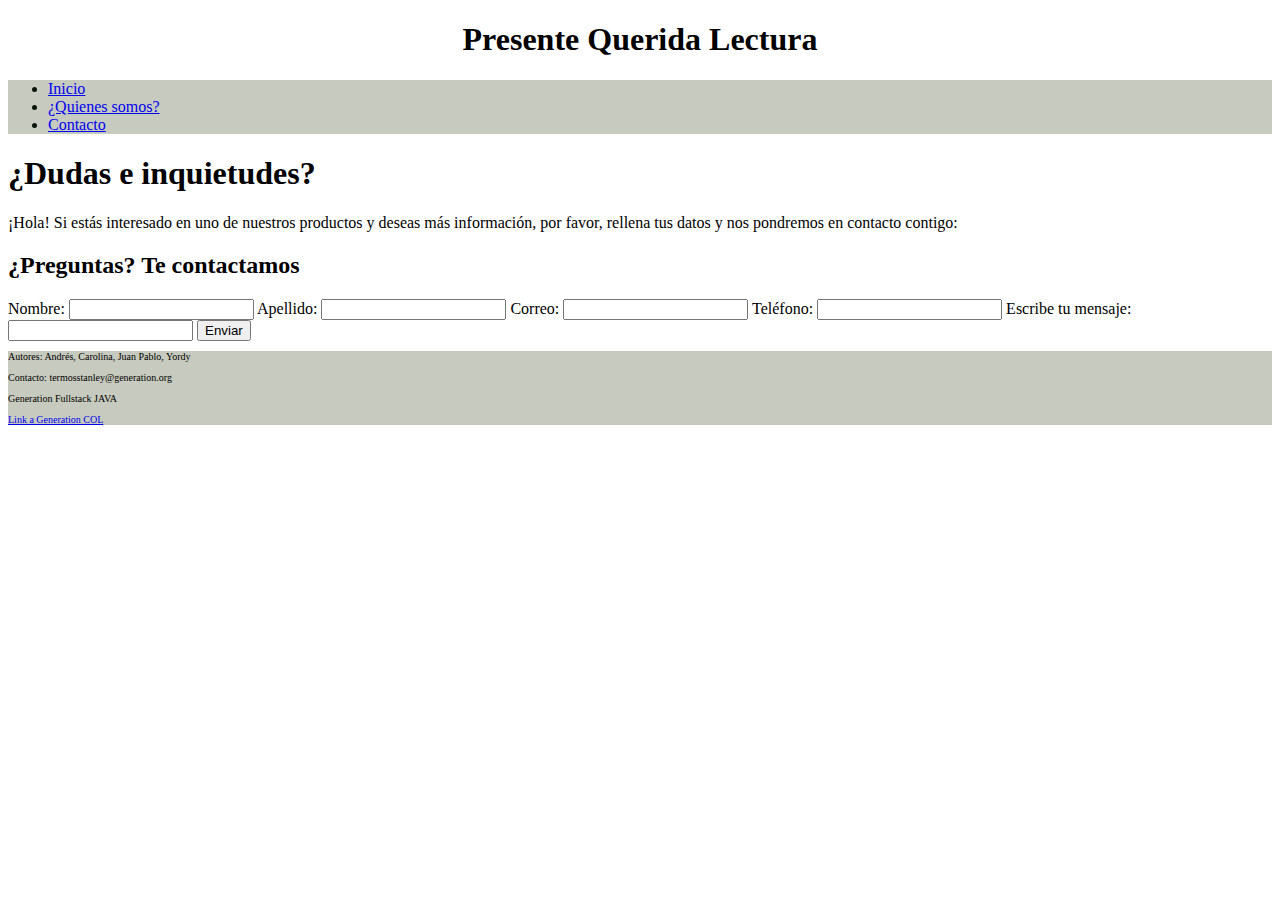
==== AD-07-1 The blog Site - Group-1.0/ad-l4-1.0/contact.html @ fc635bd1 "Se añadio todas las ramas" ====
<!DOCTYPE html>
<html lang="es">
  <head>
    <meta charset="UTF-8" />
    <meta name="viewport" content="width=device-width, initial-scale=1.0" />
    <title>Contact</title>
    <link rel="stylesheet" href="style.css" />
  </head>
  <body>
    
<!------------------------- ESTE ES EL NAV BAR, COPIAR DESDE ESTE COMENTARIO HASTA EL SIGUIENTE COMENTARIO Y PEGAR EN CADA PAGINA--------------------------------> 
<header id="header"></header>
<h1 id="titulo1">Presente Querida Lectura</h1>
<nav id="nav-bar">
  <ul class="header-list">
    <li><a class="nav-link" href="index.html">Inicio</a></li>
    <li><a class="nav-link" href="#espacio2">¿Quienes somos?</a></li>
    <li>
      <a class="nav-link" href="#espacio3">Contacto</a>
    </li>
  </ul>
</nav>
</header>

<!--------------------------------------------------------COPIAR DE ESTE COMENTARIO HACIA ARRIBA------------------------------------------------------------------>

    <div class="conteido3">
      <section class="about-us">
        <h1>¿Dudas e inquietudes?</h1>
        <p>
          ¡Hola! Si estás interesado en uno de nuestros productos y deseas más
          información, por favor, rellena tus datos y nos pondremos en contacto
          contigo:
        </p>
      </section>

      <!-- Formulario de contacto -->
      <section class="form-section">
        <h2>¿Preguntas? Te contactamos</h2>
        <form action="#" method="POST" class="contact-form">
          <label for="name">Nombre:</label>
          <input type="text" id="name" name="name" required />

          <label for="last name">Apellido:</label>
          <input type="text" id="lastname" name="lastname" required />

          <label for="email">Correo:</label>
          <input type="email" id="email" name="email" required />

          <label for="phone">Teléfono:</label>
          <input type="tel" id="phone" name="phone" required />

          <label for="mensaje">Escribe tu mensaje:</label>
          <input type="text" id="mensaje" name="mensaje" required />

          <button type="submit">Enviar</button>
        </form>
      </section>
    </div>
  </body>

  <footer class="footer">
    <p> Autores: Andrés, Carolina, Juan Pablo, Yordy </p>
    <p> Contacto: termosstanley@generation.org </p>
    <p> Generation Fullstack JAVA </p>
    <p><a href="https://colombia.generation.org">Link a Generation COL</a></p>
  </footer>

</html>
---- AD-07-1 The blog Site - Group-1.0/ad-l4-1.0/style.css ----
.page1 {
  height: 100%;
  width: 100%;
  background-color: rgb(245, 243, 238);
  font-family: 'Arial', sans-serif;
  font-size: 12px;

}

.page2 {
  height: 100%;
  width: 100%;
  background-color: rgb(245, 243, 238);
  font-family: 'Arial', sans-serif;
  font-size: 12px

}

#titulo1, #titulo2 {
  text-align: center;
}

.header-list {

  background-color: rgb(199, 202, 190);
  color: rgb(8, 19, 10);
}

.footer {
  background-color: rgb(199, 202, 190);
  font-size: 10px;
}

.contenido1, .contenido2, .contenido3 {
  background-color: rgb(229, 238, 200);
  text-align: justify;

}
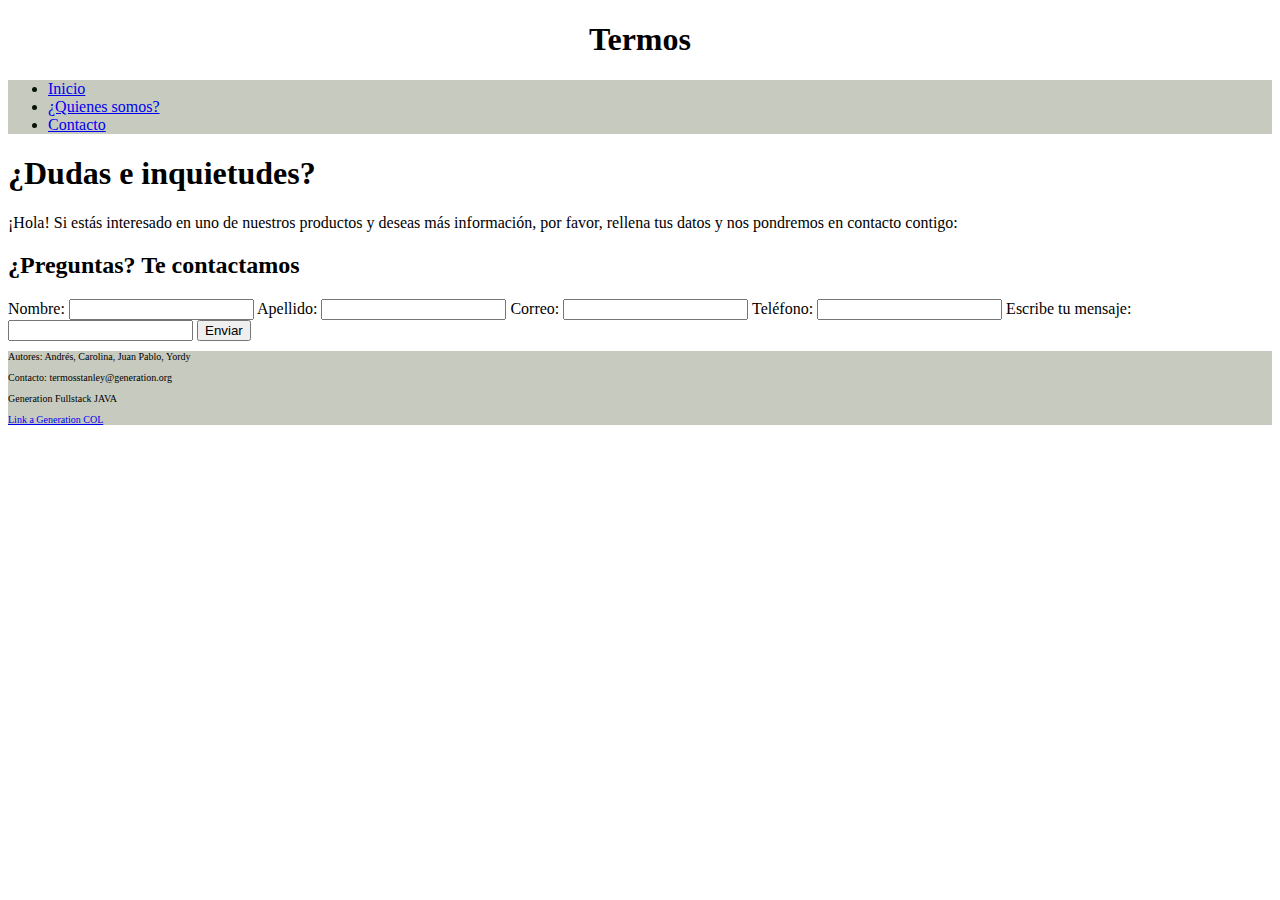
==== commit 491cf04c: "algo" ====
--- a/AD-07-1 The blog Site - Group-1.0/ad-l4-1.0/contact.html
+++ b/AD-07-1 The blog Site - Group-1.0/ad-l4-1.0/contact.html
@@ -10,7 +10,7 @@
     
 <!------------------------- ESTE ES EL NAV BAR, COPIAR DESDE ESTE COMENTARIO HASTA EL SIGUIENTE COMENTARIO Y PEGAR EN CADA PAGINA--------------------------------> 
 <header id="header"></header>
-<h1 id="titulo1">Presente Querida Lectura</h1>
+<h1 id="titulo1">Termos</h1>
 <nav id="nav-bar">
   <ul class="header-list">
     <li><a class="nav-link" href="index.html">Inicio</a></li>
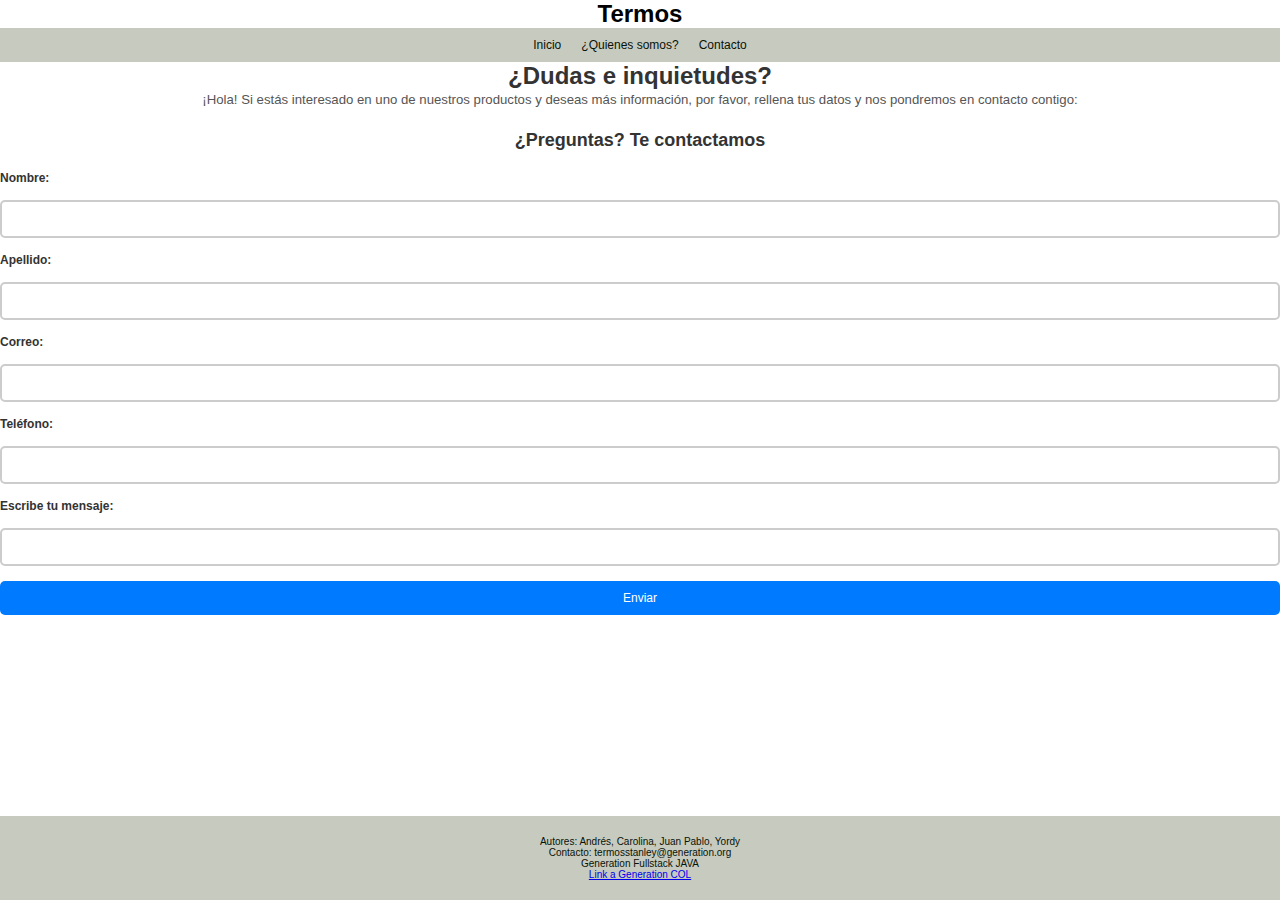
==== commit 7e86100f: "pie de pagina arreglado" ====
--- a/AD-07-1 The blog Site - Group-1.0/ad-l4-1.0/contact.html
+++ b/AD-07-1 The blog Site - Group-1.0/ad-l4-1.0/contact.html
@@ -7,63 +7,59 @@
     <link rel="stylesheet" href="style.css" />
   </head>
   <body>
-    
-<!------------------------- ESTE ES EL NAV BAR, COPIAR DESDE ESTE COMENTARIO HASTA EL SIGUIENTE COMENTARIO Y PEGAR EN CADA PAGINA--------------------------------> 
-<header id="header"></header>
-<h1 id="titulo1">Termos</h1>
-<nav id="nav-bar">
-  <ul class="header-list">
-    <li><a class="nav-link" href="index.html">Inicio</a></li>
-    <li><a class="nav-link" href="#espacio2">¿Quienes somos?</a></li>
-    <li>
-      <a class="nav-link" href="#espacio3">Contacto</a>
-    </li>
-  </ul>
-</nav>
-</header>
+    <div class="content-wrapper">
+      <!-- Nav Bar -->
+      <header id="header"></header>
+      <h1 id="titulo1">Termos</h1>
+      <nav id="nav-bar">
+        <ul class="header-list">
+          <li><a class="nav-link" href="index.html">Inicio</a></li>
+          <li><a class="nav-link" href="nosotros.html">¿Quienes somos?</a></li>
+          <li><a class="nav-link" href="contact.html">Contacto</a></li>
+        </ul>
+      </nav>
 
-<!--------------------------------------------------------COPIAR DE ESTE COMENTARIO HACIA ARRIBA------------------------------------------------------------------>
+      <div class="conteido3">
+        <section class="about-us">
+          <h1>¿Dudas e inquietudes?</h1>
+          <p>
+            ¡Hola! Si estás interesado en uno de nuestros productos y deseas más
+            información, por favor, rellena tus datos y nos pondremos en
+            contacto contigo:
+          </p>
+        </section>
 
-    <div class="conteido3">
-      <section class="about-us">
-        <h1>¿Dudas e inquietudes?</h1>
-        <p>
-          ¡Hola! Si estás interesado en uno de nuestros productos y deseas más
-          información, por favor, rellena tus datos y nos pondremos en contacto
-          contigo:
-        </p>
-      </section>
+        <!-- Formulario de contacto -->
+        <section class="form-section">
+          <h2>¿Preguntas? Te contactamos</h2>
+          <form action="#" method="POST" class="contact-form">
+            <label for="name">Nombre:</label>
+            <input type="text" id="name" name="name" required />
 
-      <!-- Formulario de contacto -->
-      <section class="form-section">
-        <h2>¿Preguntas? Te contactamos</h2>
-        <form action="#" method="POST" class="contact-form">
-          <label for="name">Nombre:</label>
-          <input type="text" id="name" name="name" required />
+            <label for="last name">Apellido:</label>
+            <input type="text" id="lastname" name="lastname" required />
 
-          <label for="last name">Apellido:</label>
-          <input type="text" id="lastname" name="lastname" required />
+            <label for="email">Correo:</label>
+            <input type="email" id="email" name="email" required />
 
-          <label for="email">Correo:</label>
-          <input type="email" id="email" name="email" required />
+            <label for="phone">Teléfono:</label>
+            <input type="tel" id="phone" name="phone" required />
 
-          <label for="phone">Teléfono:</label>
-          <input type="tel" id="phone" name="phone" required />
+            <label for="mensaje">Escribe tu mensaje:</label>
+            <input type="text" id="mensaje" name="mensaje" required />
 
-          <label for="mensaje">Escribe tu mensaje:</label>
-          <input type="text" id="mensaje" name="mensaje" required />
+            <button type="submit">Enviar</button>
+          </form>
+        </section>
+      </div>
+    </div>
 
-          <button type="submit">Enviar</button>
-        </form>
-      </section>
-    </div>
+    <!-- Footer -->
+    <footer class="footer">
+      <p>Autores: Andrés, Carolina, Juan Pablo, Yordy</p>
+      <p>Contacto: termosstanley@generation.org</p>
+      <p>Generation Fullstack JAVA</p>
+      <p><a href="https://colombia.generation.org">Link a Generation COL</a></p>
+    </footer>
   </body>
-
-  <footer class="footer">
-    <p> Autores: Andrés, Carolina, Juan Pablo, Yordy </p>
-    <p> Contacto: termosstanley@generation.org </p>
-    <p> Generation Fullstack JAVA </p>
-    <p><a href="https://colombia.generation.org">Link a Generation COL</a></p>
-  </footer>
-
-</html>+</html>
--- a/AD-07-1 The blog Site - Group-1.0/ad-l4-1.0/style.css
+++ b/AD-07-1 The blog Site - Group-1.0/ad-l4-1.0/style.css
@@ -1,19 +1,43 @@
-.page1 {
+* {
+  margin: 0;
+  padding: 0;
+  box-sizing: border-box;
+}
+
+html, body {
+  height: 100%;
+}
+
+/* Estilo del Header */
+
+.site-header {
+  position: relative;
+  width: 100%;
+  height: auto;
+}
+
+.headerPic {
+  width: 100%;
+  height: 20%;
+  display: block;
+  text-align: center;
+  background-color: white;
+}
+
+body {
+  display: flex;
+  flex-direction: column;
+  min-height: 100vh;
+  font-family: 'Arial', sans-serif;
+  font-size: 12px;
+}
+
+.page1, .page2 {
   height: 100%;
   width: 100%;
   background-color: rgb(245, 243, 238);
   font-family: 'Arial', sans-serif;
   font-size: 12px;
-
-}
-
-.page2 {
-  height: 100%;
-  width: 100%;
-  background-color: rgb(245, 243, 238);
-  font-family: 'Arial', sans-serif;
-  font-size: 12px
-
 }
 
 #titulo1, #titulo2 {
@@ -21,18 +45,109 @@
 }
 
 .header-list {
-
   background-color: rgb(199, 202, 190);
   color: rgb(8, 19, 10);
+  list-style: none;
+  padding: 10px;
+  display: flex;
+  justify-content: center;
 }
 
-.footer {
-  background-color: rgb(199, 202, 190);
-  font-size: 10px;
+.header-list li {
+  margin: 0 10px;
+}
+
+.header-list a {
+  text-decoration: none;
+  color: rgb(8, 19, 10);
 }
 
 .contenido1, .contenido2, .contenido3 {
   background-color: rgb(229, 238, 200);
   text-align: justify;
+  flex: 1;
+  padding: 20px;
+}
 
+/* Sección de descripción */
+.about-us {
+  text-align: center;
+  margin-bottom: 20px;
+}
+
+.about-us h1 {
+  font-size: 2em;
+  color: #333;
+}
+
+.about-us p {
+  font-size: 1.1em;
+  color: #555;
+  line-height: 1.5;
+}
+
+/* Sección del formulario */
+.form-section {
+  margin-top: 20px;
+}
+
+.form-section h2 {
+  text-align: center;
+  color: #333;
+  margin-bottom: 20px;
+}
+
+.contact-form {
+  display: flex;
+  flex-direction: column;
+  gap: 15px;
+}
+
+.contact-form label {
+  font-weight: bold;
+  color: #333;
+}
+
+.contact-form input {
+  padding: 10px;
+  border: 2px solid #ccc;
+  border-radius: 5px;
+  font-size: 1em;
+}
+
+.contact-form input:focus {
+  border-color: #007BFF;
+  outline: none;
+}
+
+button {
+  padding: 10px 20px;
+  border: none;
+  border-radius: 5px;
+  background-color: #007BFF;
+  color: white;
+  font-size: 1em;
+  cursor: pointer;
+  transition: background-color 0.3s;
+}
+
+button:hover {
+  background-color: #0056b3;
+}
+
+.nav-link {
+  cursor: pointer;
+}
+
+.footer {
+  background-color: rgb(199, 202, 190);
+  color: rgb(8, 19, 10);
+  text-align: center;
+  padding: 20px;
+  font-size: 10px;
+}
+.content-wrapper {
+  flex: 1;
+  display: flex;
+  flex-direction: column;
 }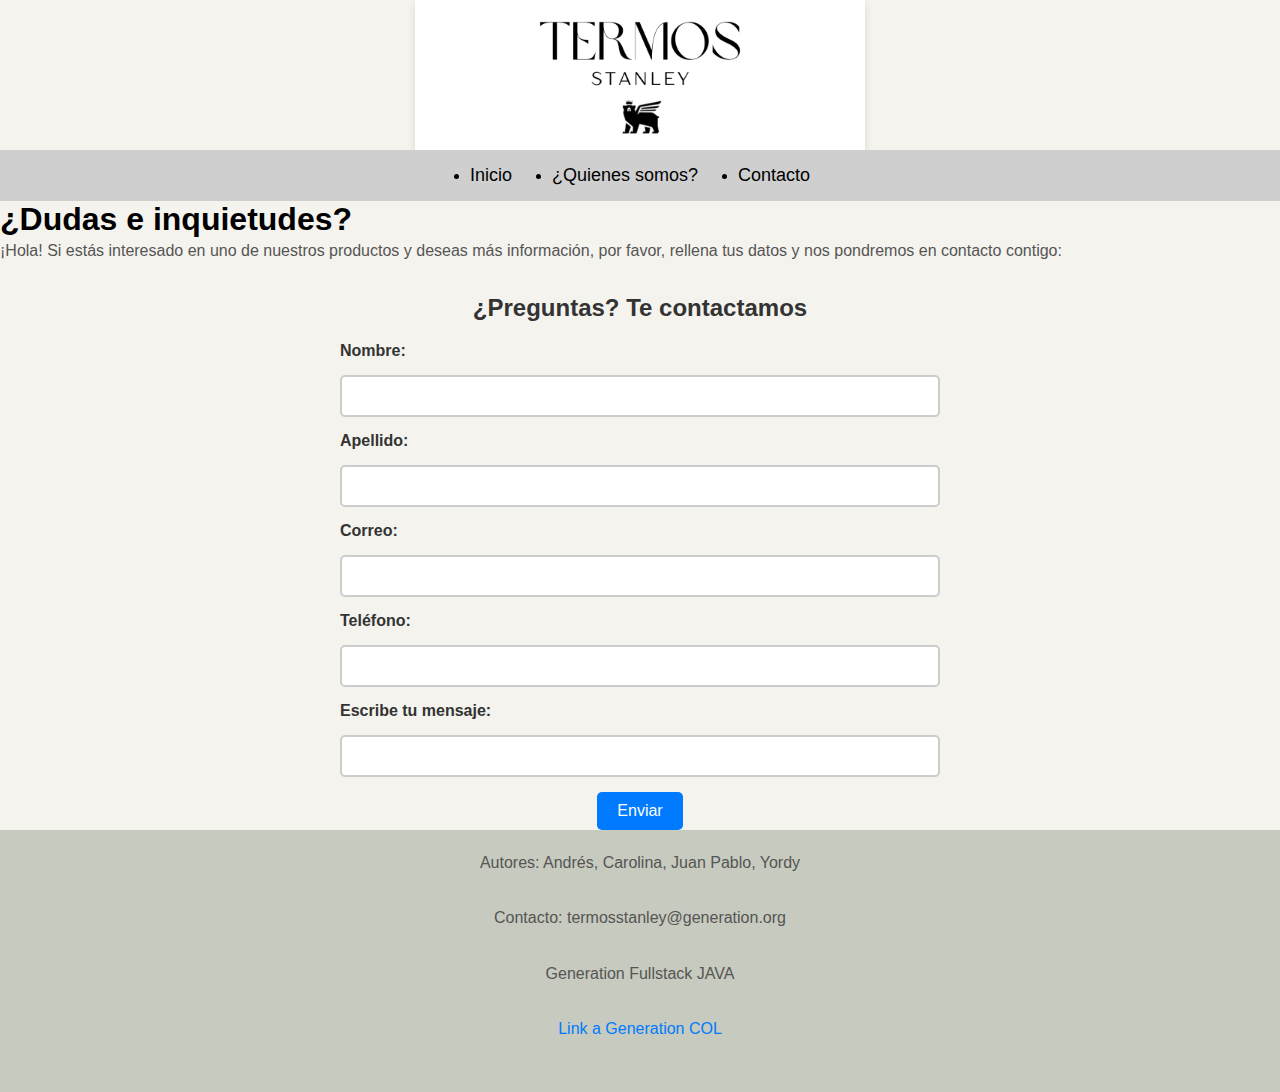
==== commit 719afd19: "Hice cambios en el css y toda la página en general" ====
--- a/AD-07-1 The blog Site - Group-1.0/ad-l4-1.0/contact.html
+++ b/AD-07-1 The blog Site - Group-1.0/ad-l4-1.0/contact.html
@@ -7,59 +7,64 @@
     <link rel="stylesheet" href="style.css" />
   </head>
   <body>
-    <div class="content-wrapper">
-      <!-- Nav Bar -->
-      <header id="header"></header>
-      <h1 id="titulo1">Termos</h1>
-      <nav id="nav-bar">
-        <ul class="header-list">
-          <li><a class="nav-link" href="index.html">Inicio</a></li>
-          <li><a class="nav-link" href="nosotros.html">¿Quienes somos?</a></li>
-          <li><a class="nav-link" href="contact.html">Contacto</a></li>
-        </ul>
-      </nav>
+    
+<!------------------------- ESTE ES EL NAV BAR, COPIAR DESDE ESTE COMENTARIO HASTA EL SIGUIENTE COMENTARIO Y PEGAR EN CADA PAGINA--------------------------------> 
+<div class="headerPic"></div>
+<img src="Pic/header.png" class="header-image" alt="Header Image" />
+</div>
+<header id="header"></header>
+<nav id="nav-bar">
+  <ul class="header-list">
+    <li><a class="nav-link" href="index.html">Inicio</a></li>
+    <li><a class="nav-link" href="nosotros.html">¿Quienes somos?</a></li>
+    <li>
+      <a class="nav-link" href="contact.html">Contacto</a>
+    </li>
+  </ul>
+</nav>
+</header>
 
-      <div class="conteido3">
-        <section class="about-us">
-          <h1>¿Dudas e inquietudes?</h1>
-          <p>
-            ¡Hola! Si estás interesado en uno de nuestros productos y deseas más
-            información, por favor, rellena tus datos y nos pondremos en
-            contacto contigo:
-          </p>
-        </section>
+<!--------------------------------------------------------COPIAR DE ESTE COMENTARIO HACIA ARRIBA------------------------------------------------------------------>
 
-        <!-- Formulario de contacto -->
-        <section class="form-section">
-          <h2>¿Preguntas? Te contactamos</h2>
-          <form action="#" method="POST" class="contact-form">
-            <label for="name">Nombre:</label>
-            <input type="text" id="name" name="name" required />
+    <div class="conteido3">
+      <section class="about-us">
+        <h1>¿Dudas e inquietudes?</h1>
+        <p>
+          ¡Hola! Si estás interesado en uno de nuestros productos y deseas más
+          información, por favor, rellena tus datos y nos pondremos en contacto
+          contigo:
+        </p>
+      </section>
 
-            <label for="last name">Apellido:</label>
-            <input type="text" id="lastname" name="lastname" required />
+      <section class="form-section">
+        <h2>¿Preguntas? Te contactamos</h2>
+        <form action="#" method="POST" class="contact-form">
+          <label for="name">Nombre:</label>
+          <input type="text" id="name" name="name" required />
 
-            <label for="email">Correo:</label>
-            <input type="email" id="email" name="email" required />
+          <label for="last name">Apellido:</label>
+          <input type="text" id="lastname" name="lastname" required />
 
-            <label for="phone">Teléfono:</label>
-            <input type="tel" id="phone" name="phone" required />
+          <label for="email">Correo:</label>
+          <input type="email" id="email" name="email" required />
 
-            <label for="mensaje">Escribe tu mensaje:</label>
-            <input type="text" id="mensaje" name="mensaje" required />
+          <label for="phone">Teléfono:</label>
+          <input type="tel" id="phone" name="phone" required />
 
-            <button type="submit">Enviar</button>
-          </form>
-        </section>
-      </div>
+          <label for="mensaje">Escribe tu mensaje:</label>
+          <input type="text" id="mensaje" name="mensaje" required />
+
+          <button type="submit">Enviar</button>
+        </form>
+      </section>
     </div>
+  </body>
 
-    <!-- Footer -->
-    <footer class="footer">
-      <p>Autores: Andrés, Carolina, Juan Pablo, Yordy</p>
-      <p>Contacto: termosstanley@generation.org</p>
-      <p>Generation Fullstack JAVA</p>
-      <p><a href="https://colombia.generation.org">Link a Generation COL</a></p>
-    </footer>
-  </body>
-</html>
+  <footer class="footer">
+    <p> Autores: Andrés, Carolina, Juan Pablo, Yordy </p>
+    <p> Contacto: termosstanley@generation.org </p>
+    <p> Generation Fullstack JAVA </p>
+    <p><a href="https://colombia.generation.org">Link a Generation COL</a></p>
+  </footer>
+
+</html>--- a/AD-07-1 The blog Site - Group-1.0/ad-l4-1.0/style.css
+++ b/AD-07-1 The blog Site - Group-1.0/ad-l4-1.0/style.css
@@ -6,87 +6,90 @@
 
 html, body {
   height: 100%;
+  font-family: 'Arial', sans-serif;
+  background-color: rgb(245, 243, 238);
 }
 
-/* Estilo del Header */
-
 .site-header {
-  position: relative;
   width: 100%;
-  height: auto;
+  background-color: rgb(red, green, blue); 
+  padding: 20px 0; 
+  display: flex;
+  justify-content: center; 
+  align-items: center;
 }
 
 .headerPic {
-  width: 100%;
-  height: 20%;
-  display: block;
   text-align: center;
   background-color: white;
 }
 
-body {
-  display: flex;
-  flex-direction: column;
-  min-height: 100vh;
-  font-family: 'Arial', sans-serif;
-  font-size: 12px;
-}
-
-.page1, .page2 {
-  height: 100%;
-  width: 100%;
-  background-color: rgb(245, 243, 238);
-  font-family: 'Arial', sans-serif;
-  font-size: 12px;
-}
-
-#titulo1, #titulo2 {
-  text-align: center;
+.header-image {
+  width: 450px;
+  max-height: 300px;
+  object-fit: cover;
+  display: block;
+  margin: 0 auto;
+  box-shadow: 0 4px 8px rgba(0, 0, 0, 0.1);
 }
 
 .header-list {
-  background-color: rgb(199, 202, 190);
-  color: rgb(8, 19, 10);
-  list-style: none;
-  padding: 10px;
   display: flex;
   justify-content: center;
+  background-color: #cfcfcf;
+  padding: 15px 0;
 }
 
 .header-list li {
-  margin: 0 10px;
+  margin: 0 20px;
 }
 
 .header-list a {
   text-decoration: none;
-  color: rgb(8, 19, 10);
+  color: #000;
+  font-size: 18px;
+  transition: color 0.3s;
 }
 
-.contenido1, .contenido2, .contenido3 {
-  background-color: rgb(229, 238, 200);
-  text-align: justify;
-  flex: 1;
-  padding: 20px;
+.header-list a:hover {
+  color: #007BFF;
 }
 
-/* Sección de descripción */
-.about-us {
-  text-align: center;
-  margin-bottom: 20px;
+.contenido1 {
+  padding: 40px 20px;
 }
 
-.about-us h1 {
-  font-size: 2em;
+h2 {
+  font-size: 24px;
   color: #333;
+  margin-bottom: 10px;
 }
 
-.about-us p {
-  font-size: 1.1em;
+p {
+  font-size: 16px;
+  line-height: 1.6;
   color: #555;
-  line-height: 1.5;
+  margin-bottom: 30px;
 }
 
-/* Sección del formulario */
+.footer {
+  background-color: rgb(199, 202, 190);
+  color: #333;
+  text-align: center;
+  padding: 20px 0;
+  font-size: 14px;
+}
+
+.footer a {
+  color: #007BFF;
+  text-decoration: none;
+  transition: color 0.3s;
+}
+
+.footer a:hover {
+  color: #0056b3;
+}
+
 .form-section {
   margin-top: 20px;
 }
@@ -101,6 +104,8 @@
   display: flex;
   flex-direction: column;
   gap: 15px;
+  max-width: 600px;
+  margin: 0 auto;
 }
 
 .contact-form label {
@@ -129,25 +134,9 @@
   font-size: 1em;
   cursor: pointer;
   transition: background-color 0.3s;
+  align-self: center;
 }
 
 button:hover {
   background-color: #0056b3;
 }
-
-.nav-link {
-  cursor: pointer;
-}
-
-.footer {
-  background-color: rgb(199, 202, 190);
-  color: rgb(8, 19, 10);
-  text-align: center;
-  padding: 20px;
-  font-size: 10px;
-}
-.content-wrapper {
-  flex: 1;
-  display: flex;
-  flex-direction: column;
-}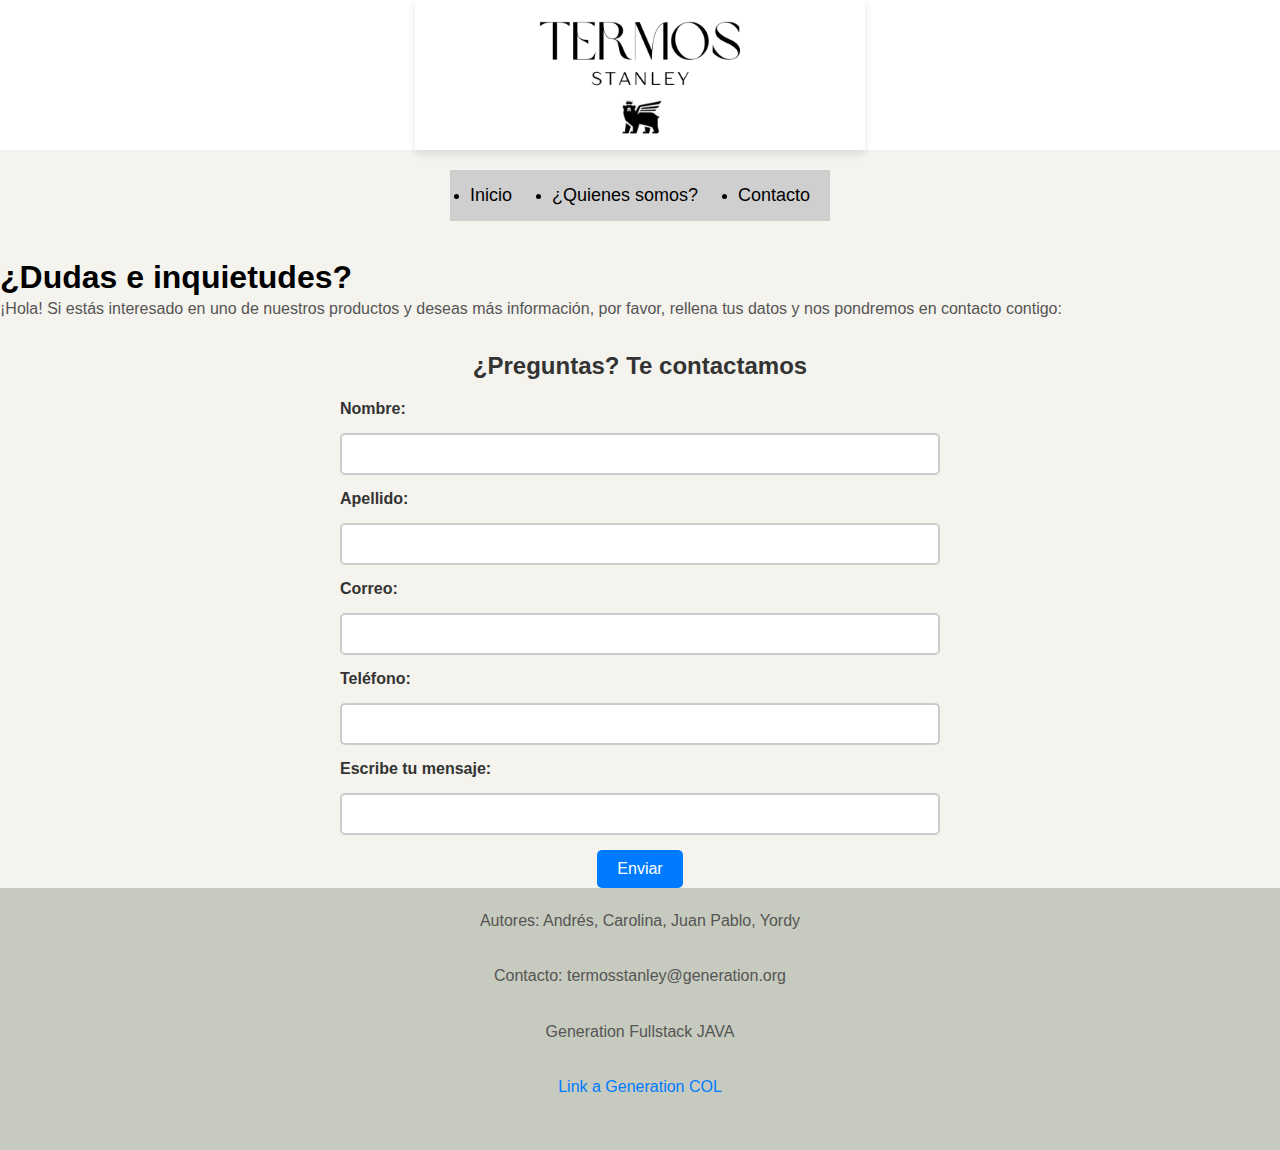
==== commit ed84cb49: "nav bar igual en todos" ====
--- a/AD-07-1 The blog Site - Group-1.0/ad-l4-1.0/contact.html
+++ b/AD-07-1 The blog Site - Group-1.0/ad-l4-1.0/contact.html
@@ -7,64 +7,66 @@
     <link rel="stylesheet" href="style.css" />
   </head>
   <body>
-    
-<!------------------------- ESTE ES EL NAV BAR, COPIAR DESDE ESTE COMENTARIO HASTA EL SIGUIENTE COMENTARIO Y PEGAR EN CADA PAGINA--------------------------------> 
-<div class="headerPic"></div>
-<img src="Pic/header.png" class="header-image" alt="Header Image" />
-</div>
-<header id="header"></header>
-<nav id="nav-bar">
-  <ul class="header-list">
-    <li><a class="nav-link" href="index.html">Inicio</a></li>
-    <li><a class="nav-link" href="nosotros.html">¿Quienes somos?</a></li>
-    <li>
-      <a class="nav-link" href="contact.html">Contacto</a>
-    </li>
-  </ul>
-</nav>
-</header>
+    <div class="content-wrapper">
+      <!-- Nav Bar -->
+      <div class="headerPic">
+        <img src="Pic/header.png" class="header-image" />
+      </div>
+      <div class="content-wrapper">
+        <header class="site-header">
+          <nav id="nav-bar">
+            <ul class="header-list">
+              <li><a class="nav-link" href="index.html">Inicio</a></li>
+              <li><a class="nav-link" href="nosotros.html">¿Quienes somos?</a></li>
+              <li>
+                <a class="nav-link" href="contact.html">Contacto</a>
+              </li>
+            </ul>
+          </nav>
+        </header> 
+        <br>
 
-<!--------------------------------------------------------COPIAR DE ESTE COMENTARIO HACIA ARRIBA------------------------------------------------------------------>
+      <div class="conteido3">
+        <section class="about-us">
+          <h1>¿Dudas e inquietudes?</h1>
+          <p>
+            ¡Hola! Si estás interesado en uno de nuestros productos y deseas más
+            información, por favor, rellena tus datos y nos pondremos en
+            contacto contigo:
+          </p>
+        </section>
 
-    <div class="conteido3">
-      <section class="about-us">
-        <h1>¿Dudas e inquietudes?</h1>
-        <p>
-          ¡Hola! Si estás interesado en uno de nuestros productos y deseas más
-          información, por favor, rellena tus datos y nos pondremos en contacto
-          contigo:
-        </p>
-      </section>
+        <!-- Formulario de contacto -->
+        <section class="form-section">
+          <h2>¿Preguntas? Te contactamos</h2>
+          <form action="#" method="POST" class="contact-form">
+            <label for="name">Nombre:</label>
+            <input type="text" id="name" name="name" required />
 
-      <section class="form-section">
-        <h2>¿Preguntas? Te contactamos</h2>
-        <form action="#" method="POST" class="contact-form">
-          <label for="name">Nombre:</label>
-          <input type="text" id="name" name="name" required />
+            <label for="last name">Apellido:</label>
+            <input type="text" id="lastname" name="lastname" required />
 
-          <label for="last name">Apellido:</label>
-          <input type="text" id="lastname" name="lastname" required />
+            <label for="email">Correo:</label>
+            <input type="email" id="email" name="email" required />
 
-          <label for="email">Correo:</label>
-          <input type="email" id="email" name="email" required />
+            <label for="phone">Teléfono:</label>
+            <input type="tel" id="phone" name="phone" required />
 
-          <label for="phone">Teléfono:</label>
-          <input type="tel" id="phone" name="phone" required />
+            <label for="mensaje">Escribe tu mensaje:</label>
+            <input type="text" id="mensaje" name="mensaje" required />
 
-          <label for="mensaje">Escribe tu mensaje:</label>
-          <input type="text" id="mensaje" name="mensaje" required />
+            <button type="submit">Enviar</button>
+          </form>
+        </section>
+      </div>
+    </div>
 
-          <button type="submit">Enviar</button>
-        </form>
-      </section>
-    </div>
+    <!-- Footer -->
+    <footer class="footer">
+      <p>Autores: Andrés, Carolina, Juan Pablo, Yordy</p>
+      <p>Contacto: termosstanley@generation.org</p>
+      <p>Generation Fullstack JAVA</p>
+      <p><a href="https://colombia.generation.org">Link a Generation COL</a></p>
+    </footer>
   </body>
-
-  <footer class="footer">
-    <p> Autores: Andrés, Carolina, Juan Pablo, Yordy </p>
-    <p> Contacto: termosstanley@generation.org </p>
-    <p> Generation Fullstack JAVA </p>
-    <p><a href="https://colombia.generation.org">Link a Generation COL</a></p>
-  </footer>
-
-</html>+</html>
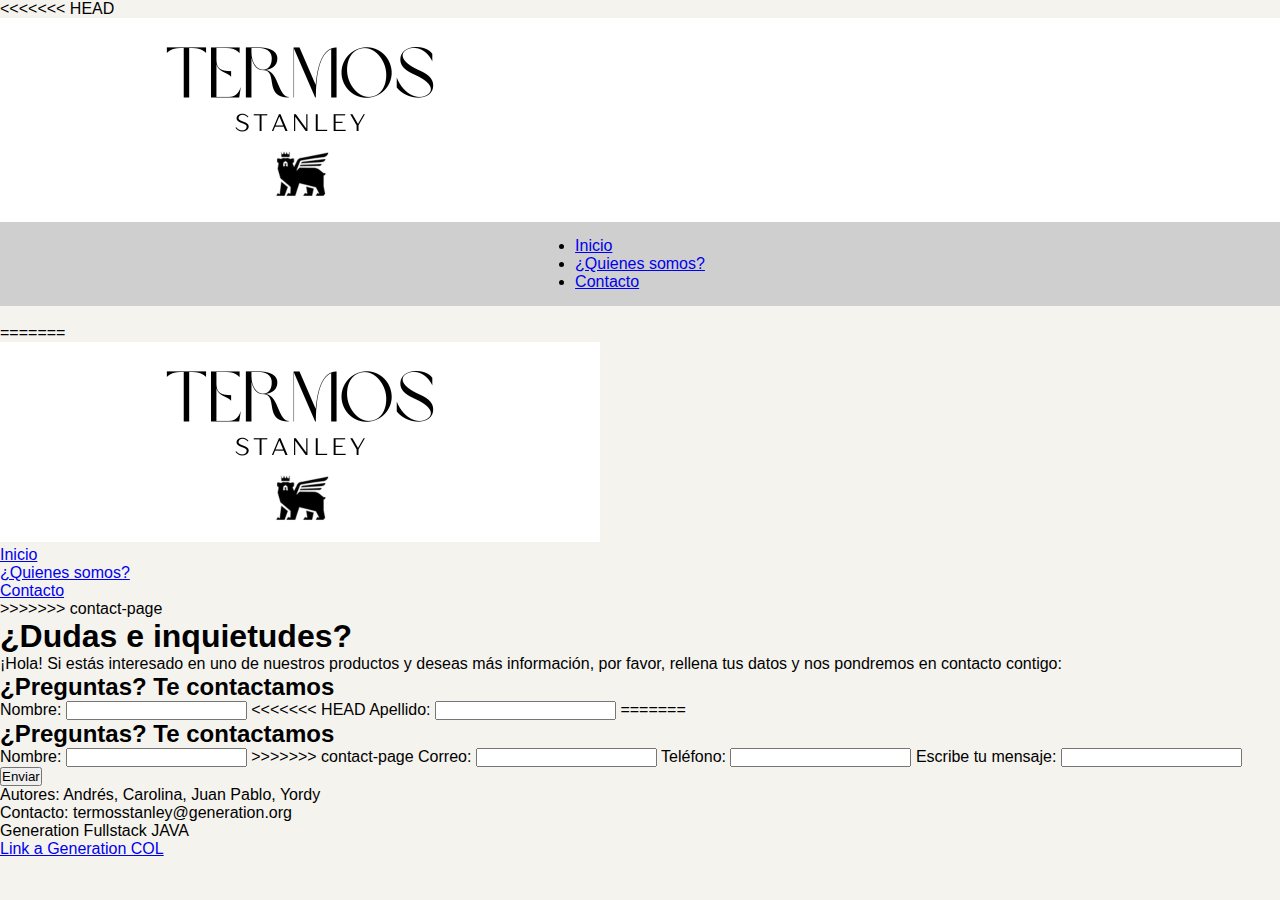
==== commit 2db74e42: "Resueltos conflictos y fusionado contact-page en main" ====
--- a/AD-07-1 The blog Site - Group-1.0/ad-l4-1.0/contact.html
+++ b/AD-07-1 The blog Site - Group-1.0/ad-l4-1.0/contact.html
@@ -7,6 +7,7 @@
     <link rel="stylesheet" href="style.css" />
   </head>
   <body>
+<<<<<<< HEAD
     <div class="content-wrapper">
       <!-- Nav Bar -->
       <div class="headerPic">
@@ -25,6 +26,24 @@
           </nav>
         </header> 
         <br>
+=======
+    
+<!------------------------- ESTE ES EL NAV BAR, COPIAR DESDE ESTE COMENTARIO HASTA EL SIGUIENTE COMENTARIO Y PEGAR EN CADA PAGINA--------------------------------> 
+<div class="headerPic"></div>
+<img src="Pic/header.png" class="header-image" alt="Header Image" />
+</div>
+<header id="header"></header>
+<nav id="nav-bar">
+  <ul class="header-list">
+    <li><a class="nav-link" href="index.html">Inicio</a></li>
+    <li><a class="nav-link" href="nosotros.html">¿Quienes somos?</a></li>
+    <li>
+      <a class="nav-link" href="contact.html">Contacto</a>
+    </li>
+  </ul>
+</nav>
+</header>
+>>>>>>> contact-page
 
       <div class="conteido3">
         <section class="about-us">
@@ -43,8 +62,16 @@
             <label for="name">Nombre:</label>
             <input type="text" id="name" name="name" required />
 
+<<<<<<< HEAD
             <label for="last name">Apellido:</label>
             <input type="text" id="lastname" name="lastname" required />
+=======
+      <section class="form-section">
+        <h2>¿Preguntas? Te contactamos</h2>
+        <form action="#" method="POST" class="contact-form">
+          <label for="name">Nombre:</label>
+          <input type="text" id="name" name="name" required />
+>>>>>>> contact-page
 
             <label for="email">Correo:</label>
             <input type="email" id="email" name="email" required />
--- a/AD-07-1 The blog Site - Group-1.0/ad-l4-1.0/style.css
+++ b/AD-07-1 The blog Site - Group-1.0/ad-l4-1.0/style.css
@@ -12,18 +12,44 @@
 
 .site-header {
   width: 100%;
-  background-color: rgb(red, green, blue); 
-  padding: 20px 0; 
+  background-color: #cfcfcf;
+  padding: 15px 0; 
   display: flex;
   justify-content: center; 
   align-items: center;
 }
 
 .headerPic {
+<<<<<<< HEAD
+  width: 100%;
+  height: 20%;
+  display: block;
+=======
+>>>>>>> contact-page
   text-align: center;
   background-color: white;
 }
 
+<<<<<<< HEAD
+body {
+  display: flex;
+  flex-direction: column;
+  min-height: 100vh;
+  font-family: 'Arial', sans-serif;
+  font-size: 12px;
+}
+
+.page1, .page2 {
+  height: 100%;
+  width: 100%;
+  background-color: rgb(245, 243, 238);
+  font-family: 'Arial', sans-serif;
+  font-size: 12px;
+}
+
+#titulo1, #titulo2 {
+  text-align: center;
+=======
 .header-image {
   width: 450px;
   max-height: 300px;
@@ -31,6 +57,7 @@
   display: block;
   margin: 0 auto;
   box-shadow: 0 4px 8px rgba(0, 0, 0, 0.1);
+>>>>>>> contact-page
 }
 
 .header-list {
@@ -41,7 +68,7 @@
 }
 
 .header-list li {
-  margin: 0 20px;
+  margin: 0 15px;
 }
 
 .header-list a {
@@ -140,3 +167,23 @@
 button:hover {
   background-color: #0056b3;
 }
+<<<<<<< HEAD
+
+.nav-link {
+  cursor: pointer;
+}
+
+.footer {
+  background-color: rgb(199, 202, 190);
+  color: rgb(8, 19, 10);
+  text-align: center;
+  padding: 20px;
+  font-size: 10px;
+}
+.content-wrapper {
+  flex: 1;
+  display: flex;
+  flex-direction: column;
+}
+=======
+>>>>>>> contact-page
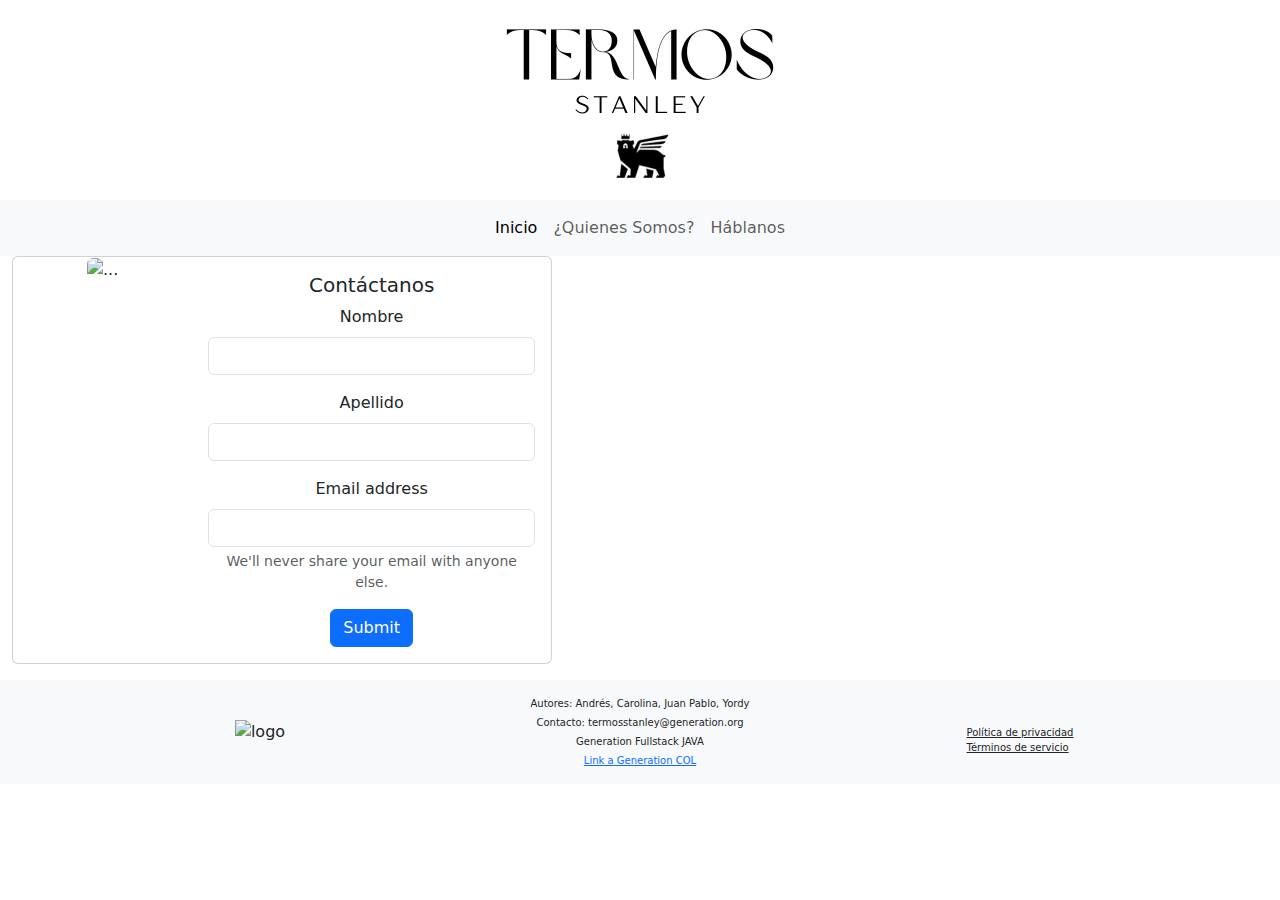
==== commit d788fa23: "Add files via upload" ====
--- a/AD-07-1 The blog Site - Group-1.0/ad-l4-1.0/contact.html
+++ b/AD-07-1 The blog Site - Group-1.0/ad-l4-1.0/contact.html
@@ -1,99 +1,110 @@
-<!DOCTYPE html>
-<html lang="es">
-  <head>
-    <meta charset="UTF-8" />
-    <meta name="viewport" content="width=device-width, initial-scale=1.0" />
-    <title>Contact</title>
-    <link rel="stylesheet" href="style.css" />
-  </head>
-  <body>
-<<<<<<< HEAD
-    <div class="content-wrapper">
-      <!-- Nav Bar -->
-      <div class="headerPic">
-        <img src="Pic/header.png" class="header-image" />
-      </div>
-      <div class="content-wrapper">
-        <header class="site-header">
-          <nav id="nav-bar">
-            <ul class="header-list">
-              <li><a class="nav-link" href="index.html">Inicio</a></li>
-              <li><a class="nav-link" href="nosotros.html">¿Quienes somos?</a></li>
-              <li>
-                <a class="nav-link" href="contact.html">Contacto</a>
-              </li>
-            </ul>
-          </nav>
-        </header> 
-        <br>
-=======
-    
-<!------------------------- ESTE ES EL NAV BAR, COPIAR DESDE ESTE COMENTARIO HASTA EL SIGUIENTE COMENTARIO Y PEGAR EN CADA PAGINA--------------------------------> 
-<div class="headerPic"></div>
-<img src="Pic/header.png" class="header-image" alt="Header Image" />
-</div>
-<header id="header"></header>
-<nav id="nav-bar">
-  <ul class="header-list">
-    <li><a class="nav-link" href="index.html">Inicio</a></li>
-    <li><a class="nav-link" href="nosotros.html">¿Quienes somos?</a></li>
-    <li>
-      <a class="nav-link" href="contact.html">Contacto</a>
-    </li>
-  </ul>
-</nav>
-</header>
->>>>>>> contact-page
-
-      <div class="conteido3">
-        <section class="about-us">
-          <h1>¿Dudas e inquietudes?</h1>
-          <p>
-            ¡Hola! Si estás interesado en uno de nuestros productos y deseas más
-            información, por favor, rellena tus datos y nos pondremos en
-            contacto contigo:
-          </p>
-        </section>
-
-        <!-- Formulario de contacto -->
-        <section class="form-section">
-          <h2>¿Preguntas? Te contactamos</h2>
-          <form action="#" method="POST" class="contact-form">
-            <label for="name">Nombre:</label>
-            <input type="text" id="name" name="name" required />
-
-<<<<<<< HEAD
-            <label for="last name">Apellido:</label>
-            <input type="text" id="lastname" name="lastname" required />
-=======
-      <section class="form-section">
-        <h2>¿Preguntas? Te contactamos</h2>
-        <form action="#" method="POST" class="contact-form">
-          <label for="name">Nombre:</label>
-          <input type="text" id="name" name="name" required />
->>>>>>> contact-page
-
-            <label for="email">Correo:</label>
-            <input type="email" id="email" name="email" required />
-
-            <label for="phone">Teléfono:</label>
-            <input type="tel" id="phone" name="phone" required />
-
-            <label for="mensaje">Escribe tu mensaje:</label>
-            <input type="text" id="mensaje" name="mensaje" required />
-
-            <button type="submit">Enviar</button>
-          </form>
-        </section>
-      </div>
-    </div>
-
-    <!-- Footer -->
-    <footer class="footer">
-      <p>Autores: Andrés, Carolina, Juan Pablo, Yordy</p>
-      <p>Contacto: termosstanley@generation.org</p>
-      <p>Generation Fullstack JAVA</p>
-      <p><a href="https://colombia.generation.org">Link a Generation COL</a></p>
-    </footer>
-  </body>
-</html>
+<!DOCTYPE html>
+<html lang="en">
+<head>
+  <meta charset="UTF-8">
+  <meta name="viewport" content="width=device-width, initial-scale=1.0">
+  <title>Contáctanos</title>
+  <style>
+    body {
+      background-color: #589b21;
+    }
+  </style>
+  <link href="https://cdn.jsdelivr.net/npm/bootstrap@5.3.3/dist/css/bootstrap.min.css" rel="stylesheet" integrity="sha384-QWTKZyjpPEjISv5WaRU9OFeRpok6YctnYmDr5pNlyT2bRjXh0JMhjY6hW+ALEwIH" crossorigin="anonymous">
+</head>
+
+<body>
+  <header class="site-header">
+    <div class="container-fluid p-0" style="background-color: white">
+      <img src="./Pic/header.png" class="rounded mx-auto d-block" alt="..." />
+    </div>
+    <nav class="navbar navbar-expand-lg bg-body-tertiary">
+      <div class="container-fluid">
+        <button
+          class="navbar-toggler"
+          type="button"
+          data-bs-toggle="collapse"
+          data-bs-target="#navbarSupportedContent"
+          aria-controls="navbarSupportedContent"
+          aria-expanded="false"
+          aria-label="Toggle navigation"
+        >
+          <span class="navbar-toggler-icon"></span>
+        </button>
+        <div class="collapse navbar-collapse" id="navbarSupportedContent">
+          <div class="mx-auto">
+            <ul class="navbar-nav d-flex justify-content-center">
+              <li class="nav-item">
+                <a
+                  class="nav-link active"
+                  aria-current="page"
+                  href="index.html"
+                  >Inicio</a
+                >
+              </li>
+              <li class="nav-item">
+                <a class="nav-link" href="nosotros.html">¿Quienes Somos?</a>
+              </li>
+              <li class="nav-item">
+                <a class="nav-link" href="contact.html">Háblanos</a>
+              </li>
+            </ul>
+          </div>
+        </div>
+      </div>
+    </nav>
+  </header>
+  <div class="container-fluid text-center">
+    <div class="card mb-3" style="max-width: 540px;">
+      <div class="row g-0">
+        <div class="col-md-4">
+          <img src="/Blog-2.0/Blog/Pic/termo1.webp" class="img-fluid rounded-start" alt="...">
+        </div>
+        <div class="col-md-8">
+          <div class="card-body">
+            <h5 class="card-title">Contáctanos</h5>
+            <form>
+              <div class="mb-3">
+                <label for="exampleInputNombre1" class="form-label">Nombre</label>
+                <input type="text" class="form-control" id="exampleInputText1" aria-describedby="nombreHelp">
+              </div>
+              <div class="mb-3">
+                <label for="exampleInputApellido1" class="form-label">Apellido</label>
+                <input type="text" class="form-control" id="exampleInputText1" aria-describedby="nombreHelp">
+              </div>
+              <div class="mb-3">
+                <label for="exampleInputEmail1" class="form-label">Email address</label>
+                <input type="email" class="form-control" id="exampleInputEmail1" aria-describedby="emailHelp">
+                <div id="emailHelp" class="form-text">We'll never share your email with anyone else.</div>
+              </div>
+              <button type="submit" class="btn btn-primary">Submit</button>
+            </form>
+          </div>
+        </div>
+      </div>
+    </div>
+  </div>
+  <script src="https://cdn.jsdelivr.net/npm/bootstrap@5.3.3/dist/js/bootstrap.bundle.min.js" integrity="sha384-YvpcrYf0tY3lHB60NNkmXc5s9fDVZLESaAA55NDzOxhy9GkcIdslK1eN7N6jIeHz" crossorigin="anonymous"></script>
+  <footer class="bg-light py-3" >
+    <div class="container">
+      <div class="row">
+        <div class="col-4 d-flex align-items-center justify-content-center">
+          <img src="Pic/logo.png" alt="logo" class="img-fluid" style="max-width: 80px; height: auto;">
+        </div>
+        <div class="col-4 d-flex flex-column align-items-center justify-content-center text-center">
+          <p class="mb-1 text-dark custom-text-size" style="font-size: 10px;">Autores: Andrés, Carolina, Juan Pablo, Yordy</p>
+          <p class="mb-1 text-dark custom-text-size" style="font-size: 10px;">Contacto: termosstanley@generation.org</p>
+          <p class="mb-1 text-dark custom-text-size" style="font-size: 10px;">Generation Fullstack JAVA</p>
+          <p class="mb-0 text-dark custom-text-size" style="font-size: 10px;"><a href="https://colombia.generation.org" class="text-primary">Link a Generation COL</a></p>
+        </div>
+        <div class="col-4 d-flex flex-column align-items-center justify-content-center text-dark custom-text-size">
+          <p class="mb-3"></p>
+          <ul class="list-unstyled mb-0" style="font-size: 10px; ">
+            <li><a href="#" class="text-dark">Política de privacidad</a></li>
+            <li><a href="#" class="text-dark">Términos de servicio</a></li>
+          </ul>
+        </div>
+      </div>
+    </div>
+  </footer>
+</body>
+</html>